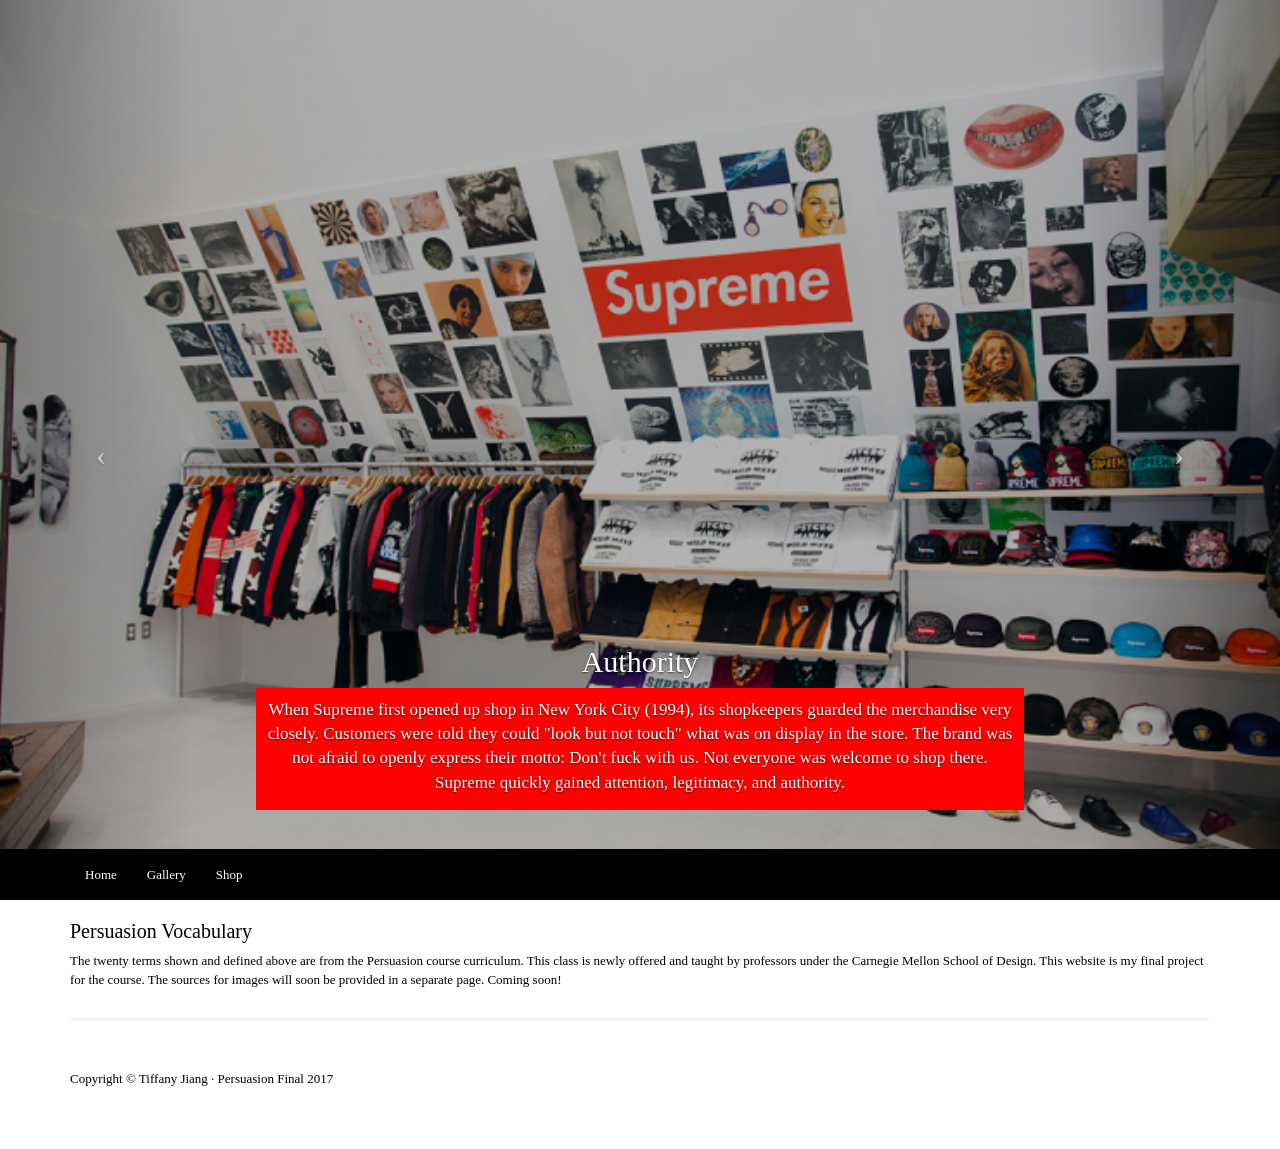
==== gallery.html @ 1b7ecf92 "SUPREME" ====
<!DOCTYPE html>
<html lang="en">

<head>
    <title>HOLY GRAIL SUPREME</title>
   <!--<style>
      /*  span.highlight{*/
          /*  background-color: red;*/
        }
    </style>--> 
    <meta charset="utf-8">
    <meta http-equiv="X-UA-Compatible" content="IE=edge">
    <meta name="viewport" content="width=device-width, initial-scale=1">
    <meta name="description" content="">
    <meta name="author" content="">
    <link rel="shortcut icon" href="img/favicon.ico" type="image/x-icon">
    <link rel="icon" href="img/favicon.ico" type="image/x-icon">

    <!-- Bootstrap Core CSS -->
    <link href="css/bootstrap.min.css" rel="stylesheet">

    <!-- Custom CSS -->
    <link href="css/full-slider.css" rel="stylesheet">


    <!-- HTML5 Shim and Respond.js IE8 support of HTML5 elements and media queries -->
    <!-- WARNING: Respond.js doesn't work if you view the page via file:// -->
    <!--[if lt IE 9]>
        <script src="https://oss.maxcdn.com/libs/html5shiv/3.7.0/html5shiv.js"></script>
        <script src="https://oss.maxcdn.com/libs/respond.js/1.4.2/respond.min.js"></script>
    <![endif]-->

</head>

<body>

    <!-- Navigation -->
    <nav class="navbar navbar-inverse navbar-fixed-bottom" role="navigation">
        <div class="container">
            <!-- Brand and toggle get grouped for better mobile display -->
            <div class="navbar-header">
                <button type="button" class="navbar-toggle" data-toggle="collapse" data-target="#bs-example-navbar-collapse-1">
                    <span class="sr-only">Toggle navigation</span>
                    <span class="icon-bar"></span>
                    <span class="icon-bar"></span>
                    <span class="icon-bar"></span>
                </button>
               <!--  <a class="navbar-brand" href="homepage.html">SUPREME</a> -->
            </div>
            <!-- Collect the nav links, forms, and other content for toggling -->
            <div class="collapse navbar-collapse" id="bs-example-navbar-collapse-1">
                <ul class="nav navbar-nav">
                    <li>
                        <a href="homepage.html">Home</a>
                    </li>
                    <li>
                        <a href="gallery.html">Gallery</a>
                    </li>
                    <li>
                        <a href="shop.html">Shop</a>
                    </li>
                </ul>
            </div>
            <!-- /.navbar-collapse -->
        </div>
        <!-- /.container -->
    </nav>


    <!-- Full Page Image Background Carousel Header -->
    <header id="myCarousel" class="carousel slide">
        <!-- Indicators -->
        <!-- <ol class="carousel-indicators">
            <li data-target="#myCarousel" data-slide-to="0" class="active"></li>
            <li data-target="#myCarousel" data-slide-to="1"></li>
            <li data-target="#myCarousel" data-slide-to="2"></li>
            <li data-target="#myCarousel" data-slide-to="3"></li>
        </ol> -->

        <!-- Wrapper for Slides -->
        <div class="carousel-inner">
            <div class="item active">
                <div class="fill" style="background-image:url('img/authoritystore.jpg');"></div>
                 <div class="carousel-caption">
                    <h2>Authority</h2>
                    <p>When Supreme first opened up shop in New York City (1994), its shopkeepers guarded the merchandise very closely. Customers were told they could "look but not touch" what was on display in the store. The brand was not afraid to openly express their motto: Don't fuck with us. Not everyone was welcome to shop there. Supreme quickly gained attention, legitimacy, and authority.</p>
                </div>
            </div>
        <div class="item">
                <div class="fill" style="background-image:url('img/advertising.gif');"></div>
                <div class="carousel-caption">
                    <h2>Guerrilla Marketing</h2>
                    <p>Supreme relies on guerilla marketing tactics to get the word out about its brand. People have generally been exposed to Supreme through unconventional ways. Wherever there are customers, there are advertisements. Fans of Supreme do their part by putting up posters and pasting stickers wherever they can. People who wear Supreme become walking billboards for the brand.</p>
                </div>
            </div>
            <div class="item">
                <div class="fill" style="background-image:url('img/soldout.png');"></div>
                <div class="carousel-caption">
                    <h2><span class="highlight">Scarcity</span></h2>
                    <p>Supreme intentionally caters to an underground audience, those who prefer to shop at high-end boutiques over department stores. Every Thursday, Supreme releases a limited batch of new merchandise. These items sell out online in milliseconds. They then appear on the resell market for three or four times the original price. Offering a limited supply helps increase demand. These items become seen as rare collectibles.</p>
                </div>
            </div>
             <div class="item">
                <div class="fill" style="background-image:url('img/northface.jpg');"></div>
                <div class="carousel-caption">
                    <h2>Motivation</h2>
                    <p>Often times, Supreme collectors will track down and purchase sold out items on the resell market for hundreds or thousands of dollars more than the original retail price just to be able to have the items in their possession. To them, it's about gaining social capital over others. They have a desire to dress themselves apart from others. It's about creating and maintaining a unique identity.</p>
                </div>
            </div>

             <div class="item">
                <div class="fill" style="background-image:url('img/kruger.png');"></div>
                <div class="carousel-caption">
                    <h2>Propaganda</h2>
                    <p>Supreme is praised for being an authentic brand and yet so much of its fame stems from appropriation. The logo itself is unoriginal, taken from the work of Barbara Kruger, a famous American graphic designer. She addresses issues concerning religion, politics, race, and more in her propaganda art. It's ironic that Supreme imitates her work given that she opposes corporate greed and consumerism.</p>
                </div>
            </div>

             <div class="item">
                <div class="fill" style="background-image:url('img/botbot.png');"></div>
                <div class="carousel-caption">
                    <h2>Enabling</h2>
                    <p>When Supreme releases new items, customers usually rush to the website to shop at the same time. The heavy traffic crashes the site, leaving many customers empty-handed. People now choose to purchase bots ($50+) to do their shopping for them. Customers provide personal and banking information ahead of time. These bots enable customers to get the items they want despite any traffic.</p>
                </div>
            </div>

              <div class="item">
                <div class="fill" style="background-image:url('img/webb.gif');"></div>
                <div class="carousel-caption">
                    <h2>Constraining</h2>
                    <p>Supreme intentionally makes their website pretty difficult to navigate and use. Customers have to actually put in effort to find the items they're looking for. This interface puts both newcomers and loyal visitors at a disadvantage in their ability to browse and shop for items quickly and efficiently.
                </div>

            </div>
              <div class="item">
                <div class="fill" style="background-image:url(img/asap.png);"></div>
                <div class="carousel-caption">
                    <h2>Social Proof</h2>
                    <p>Celebrities, like Kanye West, A$AP Rocky and Tyler the Creator, help expose their fans to the brand every time they are seen out in public wearing Supreme clothing. Their fans are quick to approve of what they're wearing and jump on the trend themselves as they attempt to mirror a similar aesthetic and lifestyle. Friends of fans will start to do the same as a result of social proof.</p>
                </div>
            </div>

            <div class="item">
                <div class="fill" style="background-image:url(img/supremelogos.jpg);"></div>
                <div class="carousel-caption">
                    <h2>Passive Persuasion</h2>
                    <p>Studies have shown that colors have an effect on the way people think about the "personality" of brands. Colors are also known to influence the way people think about a person's persuasiveness. People are more likely to believe in the arguments made by someone dressed in red. Supreme, with their iconic logo, makes use of the color red to send an indirect message about power, dominance and authority.</p>
                </div>
            </div>

             <div class="item">
                <!-- Set the third background image using inline CSS below. -->
                <div class="fill" style="background-image:url('img/vice.gif');"></div>
                <div class="carousel-caption">
                    <h2><span class="highlight">Agogics</span></h2>
                    <p>Every Thursday at 11 a.m., Supreme puts out new items for its fans worldwide in store and online. This weekly occurrence is called "The Drop". Hundreds of fans will start to line outside of the stores early in the morning. These lines can wrap around a couple of blocks. Some fans will even camp out days in advance in anticipation for the new releases. There are times when security has to be called in to man the situation.</p>
                </div>
            </div>

             <div class="item">
                <!-- Set the third background image using inline CSS below. -->
                <div class="fill" style="background-image:url(img/stores.jpg);"></div>
                <div class="carousel-caption">
                    <h2>Reciprocity</h2>
                    <p>During its 23 years of existence, Supreme has avoided going commercial despite its popularity worldwide as a leading streetwear brand. Its clothing has never been sold in department stores. Fans would see that as an act of selling out. Supreme has also remained true to its fans by choosing not to restock its inventory once an item is sold out. The brand continues to honor the expectations of devoted fans as an act of reciprocity.</p>
                </div>
            </div>
            <div class="item">
                <!-- Set the third background image using inline CSS below. -->
                <div class="fill" style="background-image:url(img/history.jpg);"></div>
                <div class="carousel-caption">
                    <h2><span class="highlight">Active Persuasion</span></h2>
                    <p>The hype around Supreme has mostly been generated by fans and celebrities who actively expose others to the brand. Popular fashion blogs that write about current trends, like Complex and Hypebeast, consistently rank Supreme as the #1 streetwear brand worldwide. The amount of  dedication and praise shown to Supreme by its fans has worked to actively persuade others into liking the brand, creating a domino effect. </p>
                </div>
            </div>

              <div class="item">
                <!-- Set the third background image using inline CSS below. -->
                <div class="fill" style="background-image:url(img/jackets.jpg);"></div>
                <div class="carousel-caption">
                    <h2><span class="highlight">Interpretive Community</span></h2>
                    <p>The brand wants to take on the mission of becoming the "Supreme Ruler of Culture". Some people believe that Supreme is a religion, with its own doctrine, leaders, and followers. Those who shop at Supreme aim to project a shared attitude that is distinct, bold and rebellious. The brand now reaches a more diverse audience of youngsters and streetwear enthusiasts. It was originally founded by the skate community.</p>
                </div>
            </div>
           
             <div class="item">
                <!-- Set the third background image using inline CSS below. -->
                <div class="fill" style="background-image:url(img/legit.jpg);"></div>
                <div class="carousel-caption">
                    <h2><span class="highlight">Legitimacy</span></h2>
                    <p><span class="highlight">Customers remain loyal to Supreme because the brand has proven itself to stay true to itself in its core values, identity and aesthetic over the years. People attribute Supreme as being authentic because it first started out in New York City, directly embracing skate culture. The first people who shopped at Supreme did not wear its clothing because it was seen as trendy. The brand truly emulated a legitimate lifestyle.</span></p>
                </div>
            </div>
            
            <div class="item">
                <!-- Set the third background image using inline CSS below. -->
                <div class="fill" style="background-image:url(img/north.jpg);"></div>
                <div class="carousel-caption">
                    <h2><span class="highlight">Liking - Similarity</span></h2>
                    <p><span class="highlight">When one individual comes in contact with another individual who is also wearing Supreme clothing, they automatically gain a sense of trust and mutual understanding. They accept the other person just by the clothes on their back because they assume that the other person also shares their same mindset, values and belief. They are quick to welcome because they mutually help to support the same brand.</span></p>
                </div>
            </div>
             <div class="item">
                <!-- Set the third background image using inline CSS below. -->
                <div class="fill" style="background-image:url(img/attract.jpg);"></div>
                <div class="carousel-caption">
                    <h2><span class="highlight">Liking - Attractiveness</span></h2>
                    <p><span class="highlight">Studies have shown that people are quick to pass positive judgements on those who are considered to be conventionally good-looking. They associate these individuals with favorable traits and desire to be more like them. People who don't yet wear Supreme but give praise to those who do help drive sales within the community. People feel more motivated to buy and wear Supreme for the compliments.</span></p>
                </div>
            </div>
             <div class="item">
                <!-- Set the third background image using inline CSS below. -->
                <div class="fill" style="background-image:url(img/shoes.jpg);"></div>
                <div class="carousel-caption">
                    <h2><span class="highlight">Liking - Compliments</span></h2>
                    <p><span class="highlight">Aside from being notoriously exclusive, the community built around Supreme is known for being very tight-knit. People who wear Supreme enjoy keeping each other updated about new releases and recent purchases. They compliment each other on their outfits and build a relationship around their mutual love for the brand. It's generally common to see Supreme fans wearing similar outfits and pieces of clothing.</span></p>
                </div>
            </div>
         <div class="item">
                <!-- Set the third background image using inline CSS below. -->
                <div class="fill" style="background-image:url(img/wait.png);"></div>
                <div class="carousel-caption">
                    <h2><span class="highlight">Entrainment</span></h2>
                    <p><span class="highlight">Every week, fans wait to try their hand at getting a new piece from the Drop that takes place at 11 a.m. on Thursday mornings. The anticipation builds up as Thursday approaches. Once items are released, the fans enter into a frenzy, trying to snatch up what they can get. Once everything sells out, the fans return to their down beat rhythm and wait for the cycle of anticipation to start again.</span></p>
                </div>
            </div>
            <div class="item">
                <!-- Set the third background image using inline CSS below. -->
                <div class="fill" style="background-image:url(img/brick2.png);"></div>
                <div class="carousel-caption">
                    <h2><span class="highlight">Anchoring</span></h2>
                    <p><span class="highlight">Supreme has established itself in such a way that allows it to get away with selling almost any kind of item with its logo on it for an extremely high price. Fans are willing to pay almost a hundred dollars for a brick with the logo of Supreme engraved onto it. People jump at the chance to buy Supreme branded Fire Extinguishers and even Supreme airhorns. People don't question the items. They buy it just to have it.</span></p>
                </div>
            </div>
             <div class="item">
                <!-- Set the third background image using inline CSS below. -->
                <div class="fill" style="background-image:url(img/asian.png);"></div>
                <div class="carousel-caption">
                    <h2>Inclusion</h2>
                    <p>Many people in the community claim that Supreme is all inclusive because it reaches a wide audience that's both old and young in age. The brand exists to sell a lifestyle and an image, not clothing itself. It doesn't try to target any group specifically. Others in the streetwear industry feel like Supreme has done some things in the past that has perpetuated the idea that women need not be included in the community.</p>
                </div>
            </div>
        
        </div>

        <!-- Controls -->
        <a class="left carousel-control" href="#myCarousel" data-slide="prev">
            <span class="icon-prev"></span>
        </a>
        <a class="right carousel-control" href="#myCarousel" data-slide="next">
            <span class="icon-next"></span>
        </a>

    </header>

    <!-- Page Content -->
    <div class="container">
        <div class="row">
            <div class="col-lg-12">
                <h1>Persuasion Vocabulary</h1>
                <p>The twenty terms shown and defined above are from the Persuasion course curriculum. This class is newly offered and taught by professors under the Carnegie Mellon School of Design. This website is my final project for the course. The sources for images will soon be provided in a separate page. Coming soon!</p>
            </div>
        </div>

        <hr>

        <!-- Footer -->
        <footer>
            <div class="row">
                <div class="col-lg-12">
                    <p>Copyright &copy; Tiffany Jiang · Persuasion Final 2017</p>
                </div>
            </div>
            <!-- /.row -->
        </footer>

    </div>
    <!-- /.container -->

    <!-- jQuery -->
    <script src="js/jquery.js"></script>

    <!-- Bootstrap Core JavaScript -->
    <script src="js/bootstrap.min.js"></script>

    <!-- Script to Activate the Carousel -->
    <script>
    $('.carousel').carousel({
        interval: 5000 //changes the speed
    })
    </script>

</body>

</html>
---- css/full-slider.css ----
/*
 * Start Bootstrap - Full Slider (http://startbootstrap.com/)
 * Copyright 2013-2016 Start Bootstrap
 * Licensed under MIT (https://github.com/BlackrockDigital/startbootstrap/blob/gh-pages/LICENSE)
 */

html,
body {
    height: 100%;
}

/*.container{
    color: white;
    font-family: "Futura";
}*/

.carousel-inner .fill {
    filter: brightness(70%);
}

.navbar-inverse{
    background-color: black;
    border-color: black;
}

.navbar-inverse .navbar-nav>li>a{
    color: white;
}

h1 { 
    color: black;
    font-family: "Futura";
    font-size: 20px;
    font-weight: 500px;
}

.col-lg-12 p{
    color: black;
    font-family: "Futura";
    font-size: 13px;
    font-weight: 300px;
}
a, li a{
    color: white;
    font-family: "Futura";
    font-size: 13px;
}

.carousel,
.item,
.active {
    height: 100%;
}

.carousel-inner {
    height: 100%;
}

.carousel-inner h2{
    font-family: "Futura";
    font-weight: 500;
    text-align: center;
}

/*.carousel-caption{
    left: 10%;
}*/

.carousel-inner p{
    background-color: red;
    font-family: "Futura";
    font-weight: 500;
    font-size: 17px;
    padding: 10px 10px 15px 10px;
    margin-bottom: 40px;
    text-align: center;
}


/* Background images are set within the HTML using inline CSS, not here */

.fill {
    width: 100%;
    height: 100%;
    background-position: center;
    -webkit-background-size: cover;
    -moz-background-size: cover;
    background-size: cover;
    -o-background-size: cover;
}

footer {
    margin: 50px 0;
}
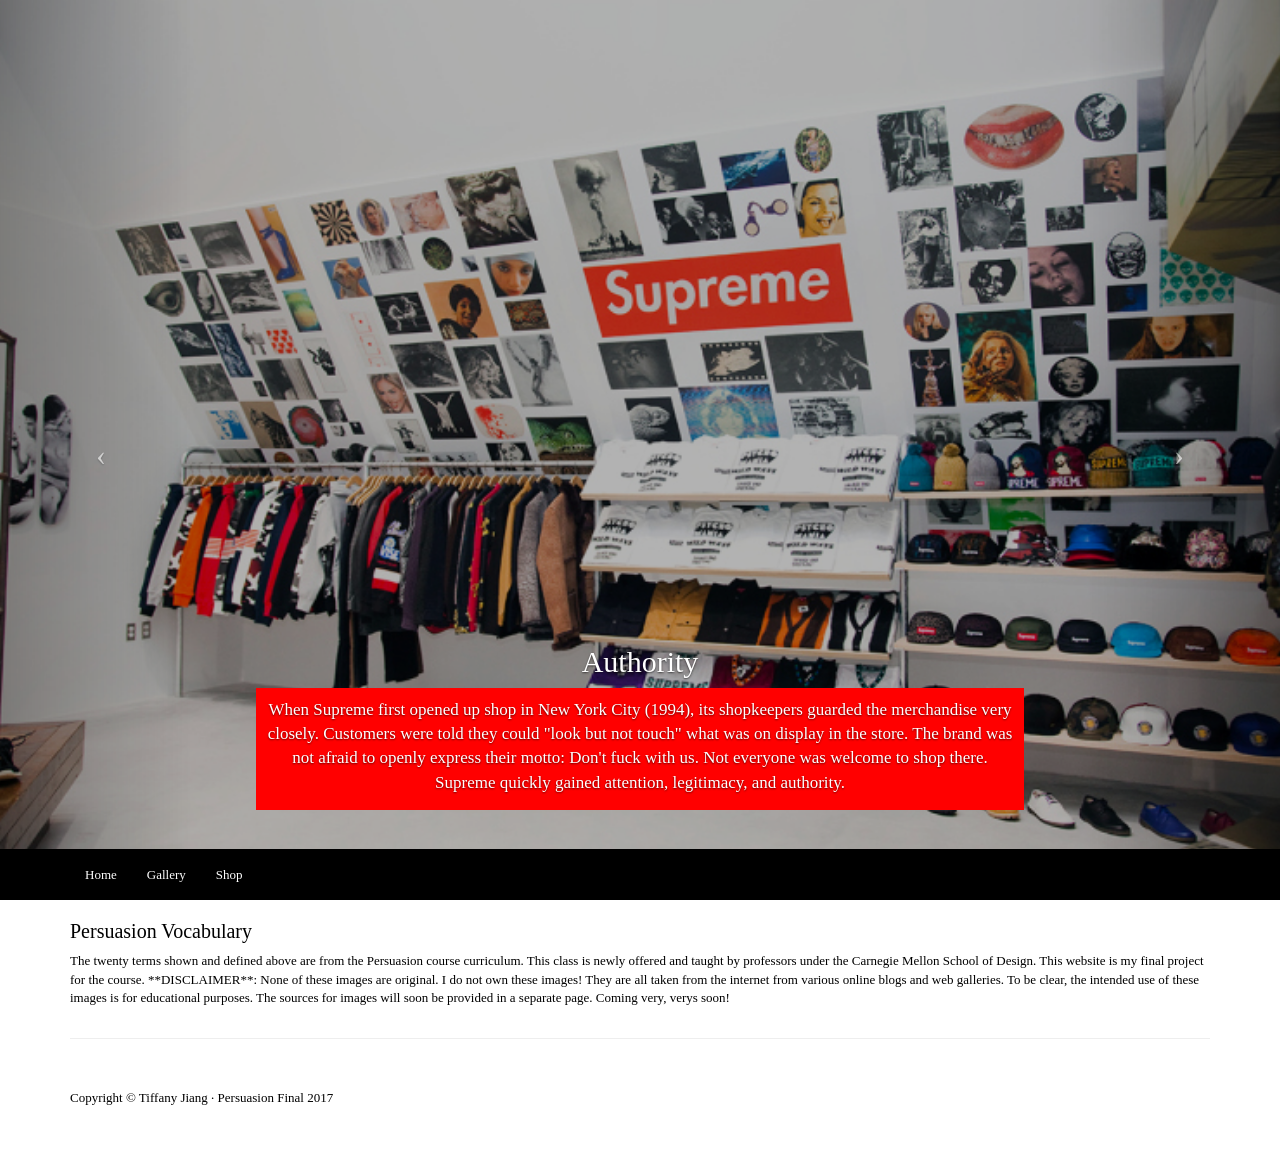
==== commit 245e1529: "updated disclaimer" ====
--- a/gallery.html
+++ b/gallery.html
@@ -51,7 +51,7 @@
             <div class="collapse navbar-collapse" id="bs-example-navbar-collapse-1">
                 <ul class="nav navbar-nav">
                     <li>
-                        <a href="homepage.html">Home</a>
+                        <a href="/">Home</a>
                     </li>
                     <li>
                         <a href="gallery.html">Gallery</a>
@@ -87,7 +87,7 @@
                 </div>
             </div>
         <div class="item">
-                <div class="fill" style="background-image:url('img/advertising.gif');"></div>
+                <div class="fill" style="background-image:url('img/gaga.jpg');"></div>
                 <div class="carousel-caption">
                     <h2>Guerrilla Marketing</h2>
                     <p>Supreme relies on guerilla marketing tactics to get the word out about its brand. People have generally been exposed to Supreme through unconventional ways. Wherever there are customers, there are advertisements. Fans of Supreme do their part by putting up posters and pasting stickers wherever they can. People who wear Supreme become walking billboards for the brand.</p>
@@ -258,7 +258,7 @@
         <div class="row">
             <div class="col-lg-12">
                 <h1>Persuasion Vocabulary</h1>
-                <p>The twenty terms shown and defined above are from the Persuasion course curriculum. This class is newly offered and taught by professors under the Carnegie Mellon School of Design. This website is my final project for the course. The sources for images will soon be provided in a separate page. Coming soon!</p>
+                <p>The twenty terms shown and defined above are from the Persuasion course curriculum. This class is newly offered and taught by professors under the Carnegie Mellon School of Design. This website is my final project for the course. **DISCLAIMER**: None of these images are original. I do not own these images! They are all taken from the internet from various online blogs and web galleries. To be clear, the intended use of these images is for educational purposes. The sources for images will soon be provided in a separate page. Coming very, verys soon!</p>
             </div>
         </div>
 
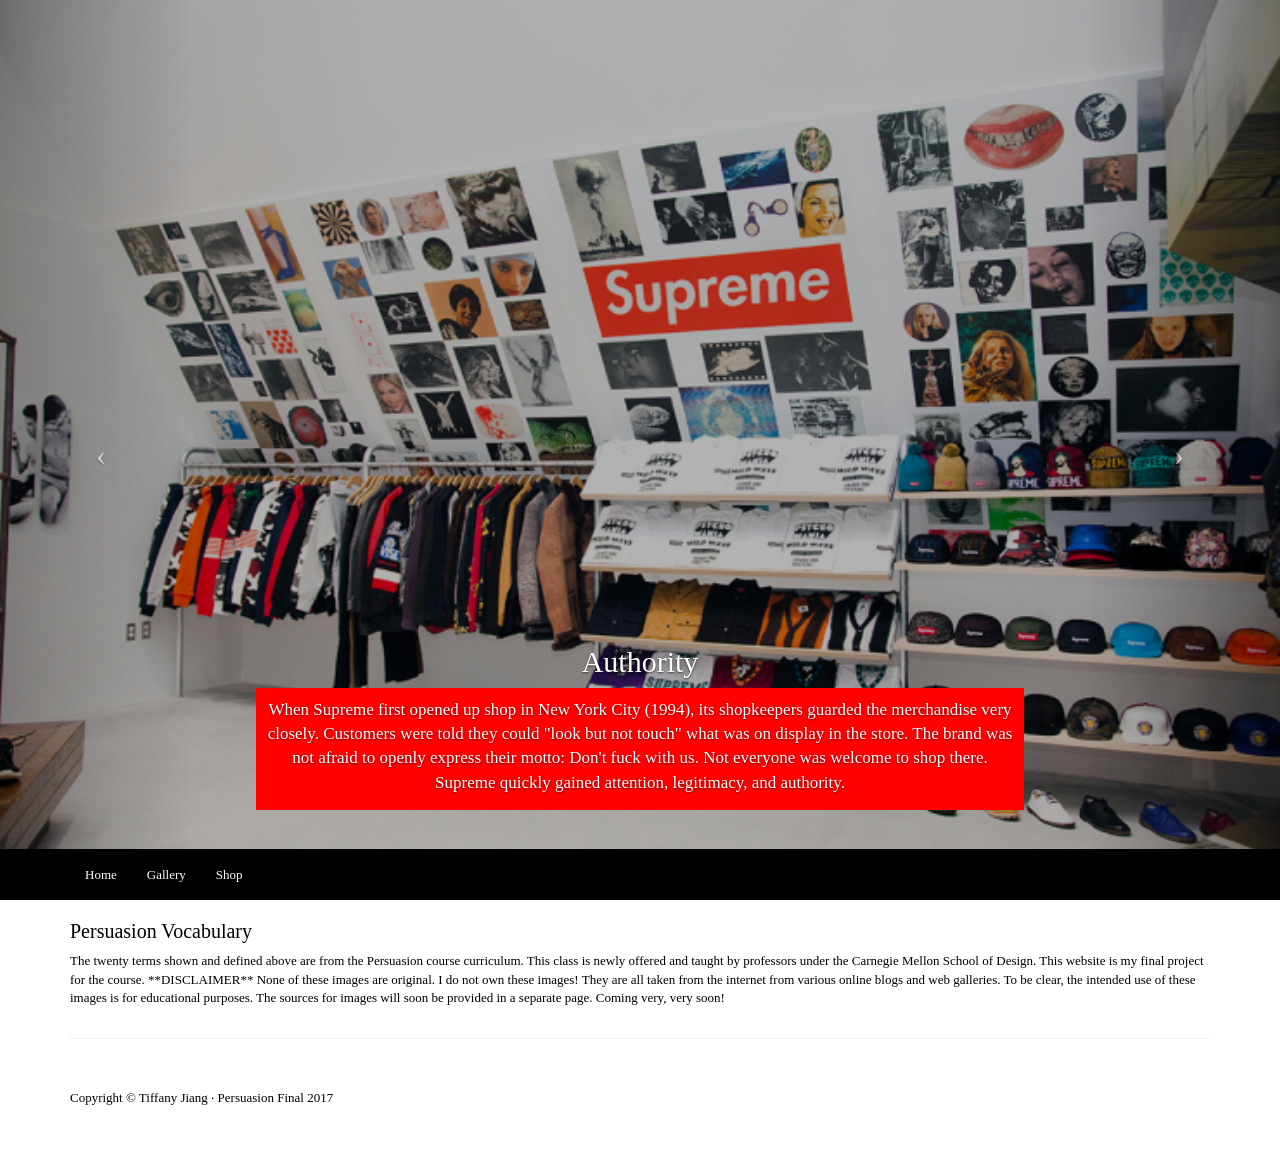
==== commit 7790c9fe: "updated disclaimer" ====
--- a/gallery.html
+++ b/gallery.html
@@ -258,7 +258,7 @@
         <div class="row">
             <div class="col-lg-12">
                 <h1>Persuasion Vocabulary</h1>
-                <p>The twenty terms shown and defined above are from the Persuasion course curriculum. This class is newly offered and taught by professors under the Carnegie Mellon School of Design. This website is my final project for the course. **DISCLAIMER**: None of these images are original. I do not own these images! They are all taken from the internet from various online blogs and web galleries. To be clear, the intended use of these images is for educational purposes. The sources for images will soon be provided in a separate page. Coming very, verys soon!</p>
+                <p>The twenty terms shown and defined above are from the Persuasion course curriculum. This class is newly offered and taught by professors under the Carnegie Mellon School of Design. This website is my final project for the course. **DISCLAIMER** None of these images are original. I do not own these images! They are all taken from the internet from various online blogs and web galleries. To be clear, the intended use of these images is for educational purposes. The sources for images will soon be provided in a separate page. Coming very, very soon!</p>
             </div>
         </div>
 
